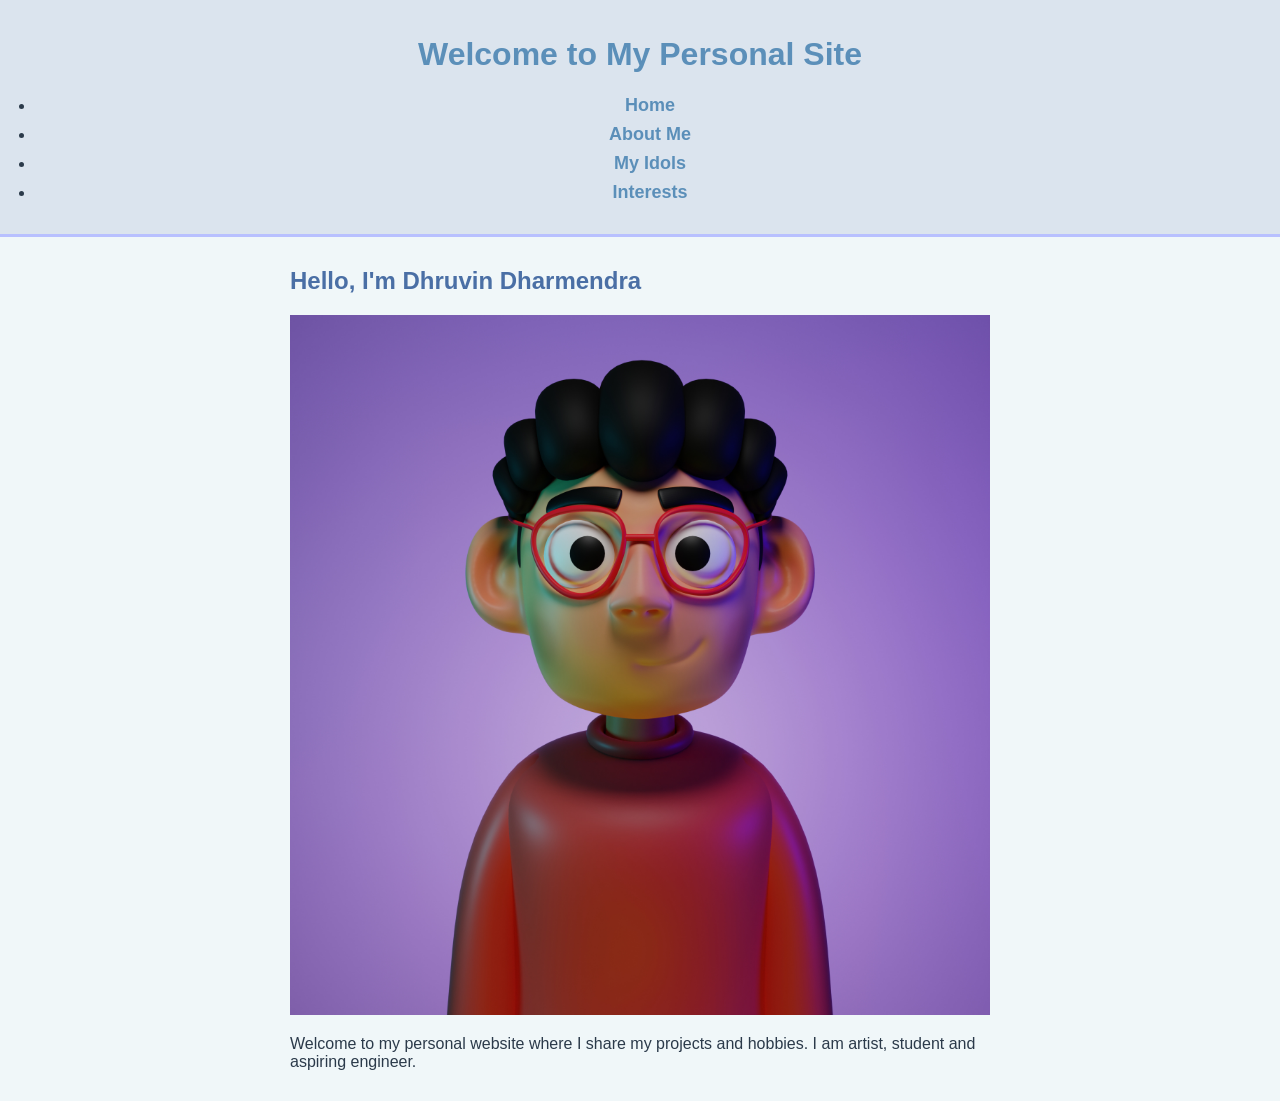
==== Index.html @ 9e78f276 "Add files via upload" ====
<!DOCTYPE html>
<head>
  <meta charset="UTF-8">
  <meta name="viewport" content="width=device-width, initial-scale=1.0">
  <title>DHRUVIN DHARMENDRA-PERSONAL SITE</title>
  <link rel="stylesheet" href="style.css">
</head>
<body>
  <header>
    <h1>Welcome to My Personal Site</h1>
    <nav>
      <ul>
        <li><a href="index.html">Home</a></li>
        <li><a href="about.html">About Me</a></li>
        <li><a href="idols.html">My Idols</a></li>
        <li><a href="interests.html">Interests</a></li>
      </ul>
    </nav>
  </header>

  <main>
    <section class="profile-image">
        <h2>Hello, I'm Dhruvin Dharmendra</h2>
<img src="profile.jpg" alt="Profile Photo" class="profile-img">
        <p>Welcome to my personal website where I share my projects and hobbies. I am artist, student and aspiring engineer.</p>
    </section>
  </main>
</body>
---- style.css ----
body {
  font-family: Arial, sans-serif;
  background-color: #f0f7f9;
  color: #2b3a4a;
  margin: 0;
  padding: 0;
}

header {
  background-color: #dbe4ee;
  padding: 15px;
  text-align: center;
  border-bottom: 3px solid #b8c0ff;
}

nav a {
  color: #5b8fb9;
  text-decoration: none;
  font-weight: bold;
  font-size: 18px;
  margin: 0 10px;
  padding: 6px 12px;
}

nav a:hover {
  background-color: #ffffff;
  border-radius: 10px;
}

main {
  width: 700px;
  margin: 30px auto;
}

h1 {
  color: #5b8fb9;
  text-align: center;
}

h2 {
  color: #4a6fa5;
}

.card {
  background-color: #ffffff;
  padding: 20px;
  margin-bottom: 20px;
  border-radius: 15px;
  border-left: 5px solid #a0e4b8;
  text-align: center;
}

img {
  max-width: 100%;
}

.idol-img {
  width: 350px;
  height: 200px;
  border-radius: 10px;
  border: 3px solid #b8c0ff;
}

ul {
  padding-left: 20px;
}

li {
  margin-bottom: 8px;
}
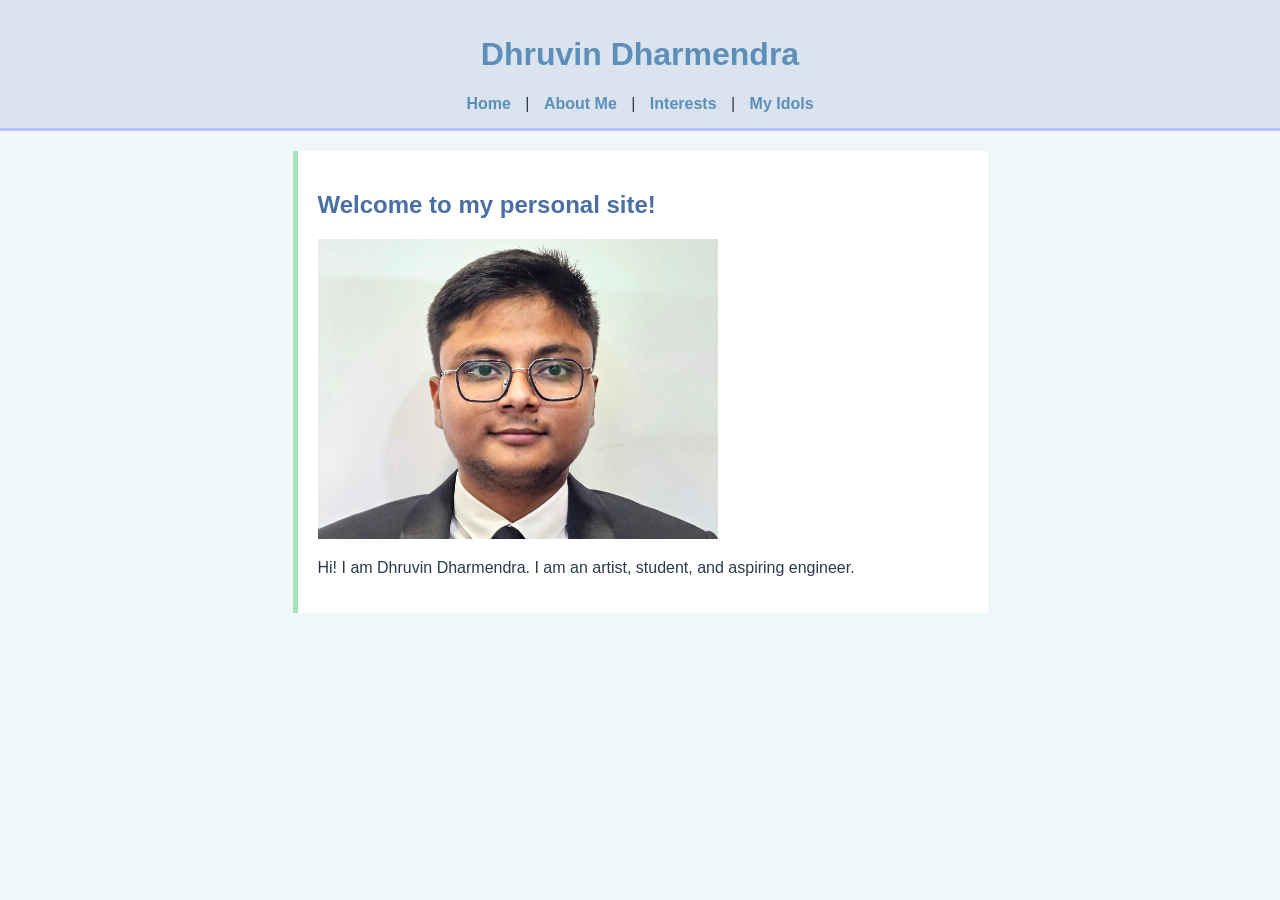
==== commit f22e3841: "Add files via upload" ====
--- a/Index.html
+++ b/Index.html
@@ -1,28 +1,26 @@
 <!DOCTYPE html>
+<html>
 <head>
-  <meta charset="UTF-8">
-  <meta name="viewport" content="width=device-width, initial-scale=1.0">
-  <title>DHRUVIN DHARMENDRA-PERSONAL SITE</title>
+  <title>Dhruvin Dharmendra - Home</title>
   <link rel="stylesheet" href="style.css">
 </head>
 <body>
+
   <header>
-    <h1>Welcome to My Personal Site</h1>
+    <h1>Dhruvin Dharmendra</h1>
     <nav>
-      <ul>
-        <li><a href="index.html">Home</a></li>
-        <li><a href="about.html">About Me</a></li>
-        <li><a href="idols.html">My Idols</a></li>
-        <li><a href="interests.html">Interests</a></li>
-      </ul>
+      <a href="index.html">Home</a> |
+      <a href="about.html">About Me</a> |
+      <a href="interests.html">Interests</a> |
+      <a href="idols.html">My Idols</a>
     </nav>
   </header>
 
-  <main>
-    <section class="profile-image">
-        <h2>Hello, I'm Dhruvin Dharmendra</h2>
-<img src="profile.jpg" alt="Profile Photo" class="profile-img">
-        <p>Welcome to my personal website where I share my projects and hobbies. I am artist, student and aspiring engineer.</p>
-    </section>
-  </main>
+  <section id="home">
+    <h2>Welcome to my personal site!</h2>
+    <img src="profile.jpg" alt="Photo of Dhruvin" width="400" height="300">
+    <p>Hi! I am Dhruvin Dharmendra. I am an artist, student, and aspiring engineer.</p>
+  </section>
+
 </body>
+</html>
--- a/style.css
+++ b/style.css
@@ -1,6 +1,6 @@
 body {
+  background-color: #f0f7f9;
   font-family: Arial, sans-serif;
-  background-color: #f0f7f9;
   color: #2b3a4a;
   margin: 0;
   padding: 0;
@@ -17,54 +17,21 @@
   color: #5b8fb9;
   text-decoration: none;
   font-weight: bold;
-  font-size: 18px;
   margin: 0 10px;
-  padding: 6px 12px;
 }
 
-nav a:hover {
+section {
   background-color: #ffffff;
-  border-radius: 10px;
-}
-
-main {
-  width: 700px;
-  margin: 30px auto;
+  padding: 20px;
+  margin: 20px auto;
+  width: 650px;
+  border-left: 5px solid #a0e4b8;
 }
 
 h1 {
   color: #5b8fb9;
-  text-align: center;
 }
 
 h2 {
   color: #4a6fa5;
-}
-
-.card {
-  background-color: #ffffff;
-  padding: 20px;
-  margin-bottom: 20px;
-  border-radius: 15px;
-  border-left: 5px solid #a0e4b8;
-  text-align: center;
-}
-
-img {
-  max-width: 100%;
-}
-
-.idol-img {
-  width: 350px;
-  height: 200px;
-  border-radius: 10px;
-  border: 3px solid #b8c0ff;
-}
-
-ul {
-  padding-left: 20px;
-}
-
-li {
-  margin-bottom: 8px;
 }
